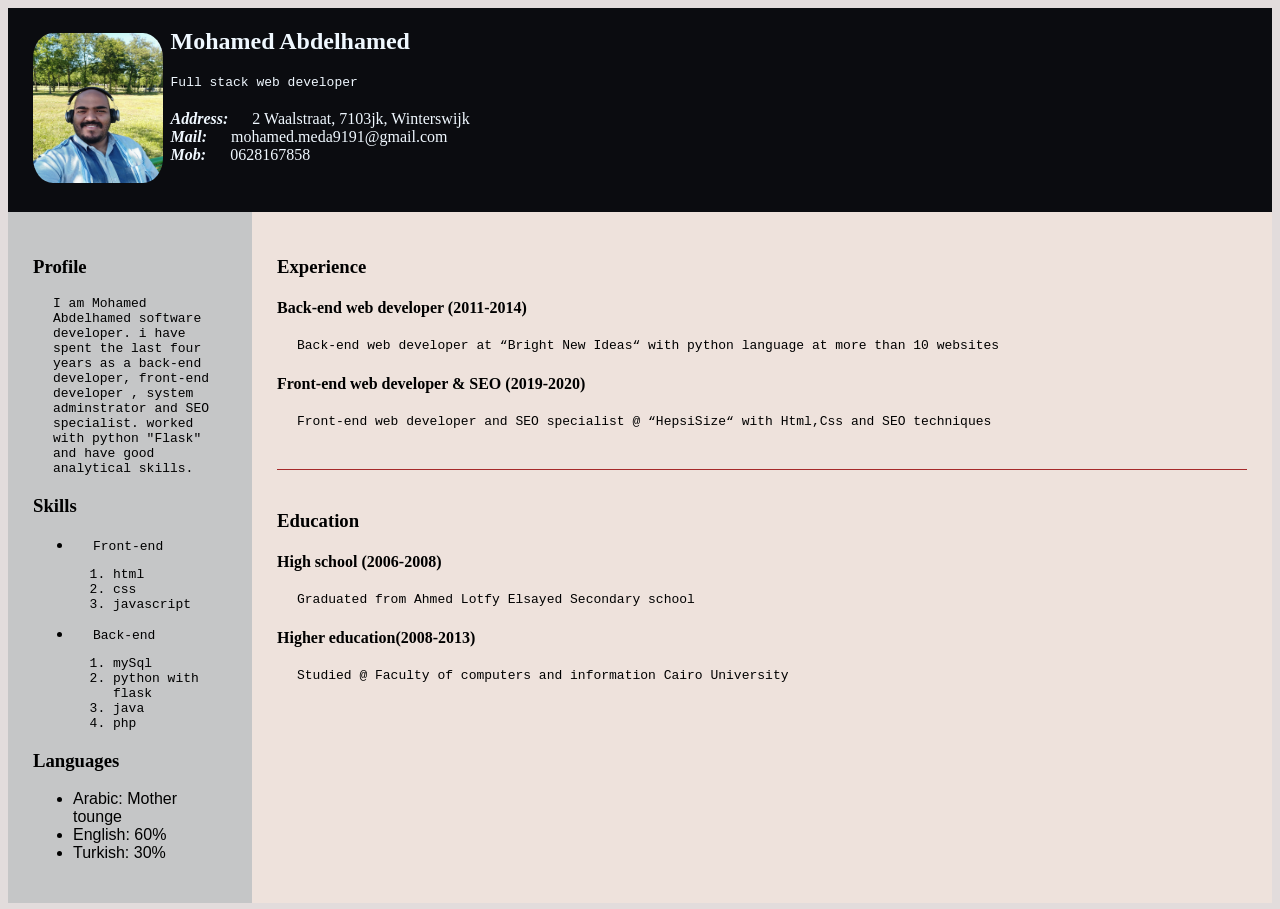
==== index.html @ e551ed8b "updated after review" ====
<!DOCTYPE html>
<html lang="en">

<head>
    <meta charset="UTF-8">
    <meta http-equiv="X-UA-Compatible" content="IE=edge">
    <meta name="viewport" content="width=device-width, initial-scale=1.0">
    <title>MohamedAbdelhamed</title>
    <link rel="stylesheet" href="stylesheet.css">
</head>


<body>


    <!--  header part contain the contact info and profile image -->
    <header>
        <div style="width: fit-content;">
            <img class="header_img" src="profile.jpeg" alt="profile picture">
        </div>

        <div class="header_info">
            <h2>Mohamed Abdelhamed</h2>
            <p class="margin_under">Full stack web developer</p>
            
            <div> <span>Address: </span>2 Waalstraat, 7103jk, Winterswijk</div>
            <div><span>Mail: </span> mohamed.meda9191@gmail.com </div>
            <div> <span > Mob: </span> 0628167858</div>
        </div>

    </header>

    <!-- __________________________________________________________________ -->

    <!--  body part contain aside it is colum which contain skills and brief about my career  -->

    <div class="main">
        <aside>
            <h3>Profile</h3>
            <p>I am Mohamed Abdelhamed software developer. i have spent the last four years as a back-end developer,
                front-end developer , system adminstrator and SEO specialist. worked with python "Flask" and have good
                analytical skills. </p>
            <h3>Skills</h3>
            <ul>
                <li> <p>Front-end</p> 
                    <ol>
                        <li>html</li>
                        <li>css</li>
                        <li>javascript</li>
                    </ol>
                </li>
                
                <li> <p>Back-end</p> 
                    <ol>
                        <li>mySql</li>
                        <li>python with flask</li>
                        <li>java</li>
                        <li>php</li>
                    </ol>
                </li>
                
            </ul>
            <h3>Languages</h3>
            <ul>
                <li>Arabic: Mother tounge</li>
                <li>English: 60%</li>
                <li>Turkish: 30%</li>
            </ul>
        </aside>

        <article>
            <h3>Experience </h3>
            <h4>Back-end web developer <span>(2011-2014)</span></h4>
            <p class="margin_under">Back-end web developer at “Bright New Ideas“ with python language at more than 10 websites</p>
            
            <h4>Front-end web developer & SEO <span>(2019-2020)</span></h4>
            <p class="margin_under">Front-end web developer and SEO specialist @ “HepsiSize“ with Html,Css and SEO techniques </p>
            
            <div class="horozintal"></div>

            <h3>Education </h3>
            <h4>High school <span>(2006-2008)</span></h4>
            <p class="margin_under">Graduated from Ahmed Lotfy Elsayed Secondary school</p>
            
            <h4>Higher education<span>(2008-2013)</span></h4>
            <p class="margin_under">Studied @ Faculty of computers and information Cairo University </p>
            

        </article>

    </div>
</body>

</html>
---- stylesheet.css ----
/* style the contact info with flex properity in colum direction
that is why i could change thier order easily if i want */

/* used san-serif monospace cursive */
/* color combination #0b0c10 #c5c6c7 #eee2dc */

body {
    background-color: rgb(226, 220, 220);
  }
  
  header {
    display: flex;
    flex-direction: row;
    background-color: #0b0c10;
  }
  .header_img {
    padding: 25px;
    width: 80%;
    height: 150px;
    border-radius: 25%;
  }
  .header_info {
    width: 70%;
    color: aliceblue;
  }
  .header_info p {
    font-family: monospace;
  }
  .header_info span {
    font-family: cursive;
    font-weight: bold;
    font-style: italic;
    margin-right: 20px;
  }
  
  /* ___________________________________________________________________*/
  
  /* used the flex box to put both aside and article divs in one row
  and it is better alternative than the float properity give you more than option
  and make it easier we can reverse the elements , not only
  put them in row but also we can put them in one column so it more felxible */
  .main {
    display: flex;
    flex-flow: row nowrap;
  }
  main h4 {
    font-size: 0.83em;
  }
  
  aside {
    padding: 25px;
    width: 20%;
    background-color: #c5c6c7;
  }
  aside p {
    font-family: monospace;
    padding-left: 20px;
  }
  aside ul li {
    font-family: sans-serif;
  }
  aside ol li {
    font-family: monospace;
  }
  aside h3 {
    font-family: cursive;
    font-weight: bold;
  }
  
  /* ________________________________________________________________ */
  article {
    padding: 25px;
    width: 100%;
    background-color: #eee2dc;
  }
  article p {
    font-family: monospace;
    padding-left: 20px;
  }
  article h3 {
    font-family: cursive;
    font-weight: bold;
  }
  
  .margin_under {
    margin-top: 20px;
    margin-bottom: 20px;
  }
  
  .horozintal {
    margin-bottom: 40px;
    margin-top: 40px;
    border-bottom: 1px solid brown;
  }
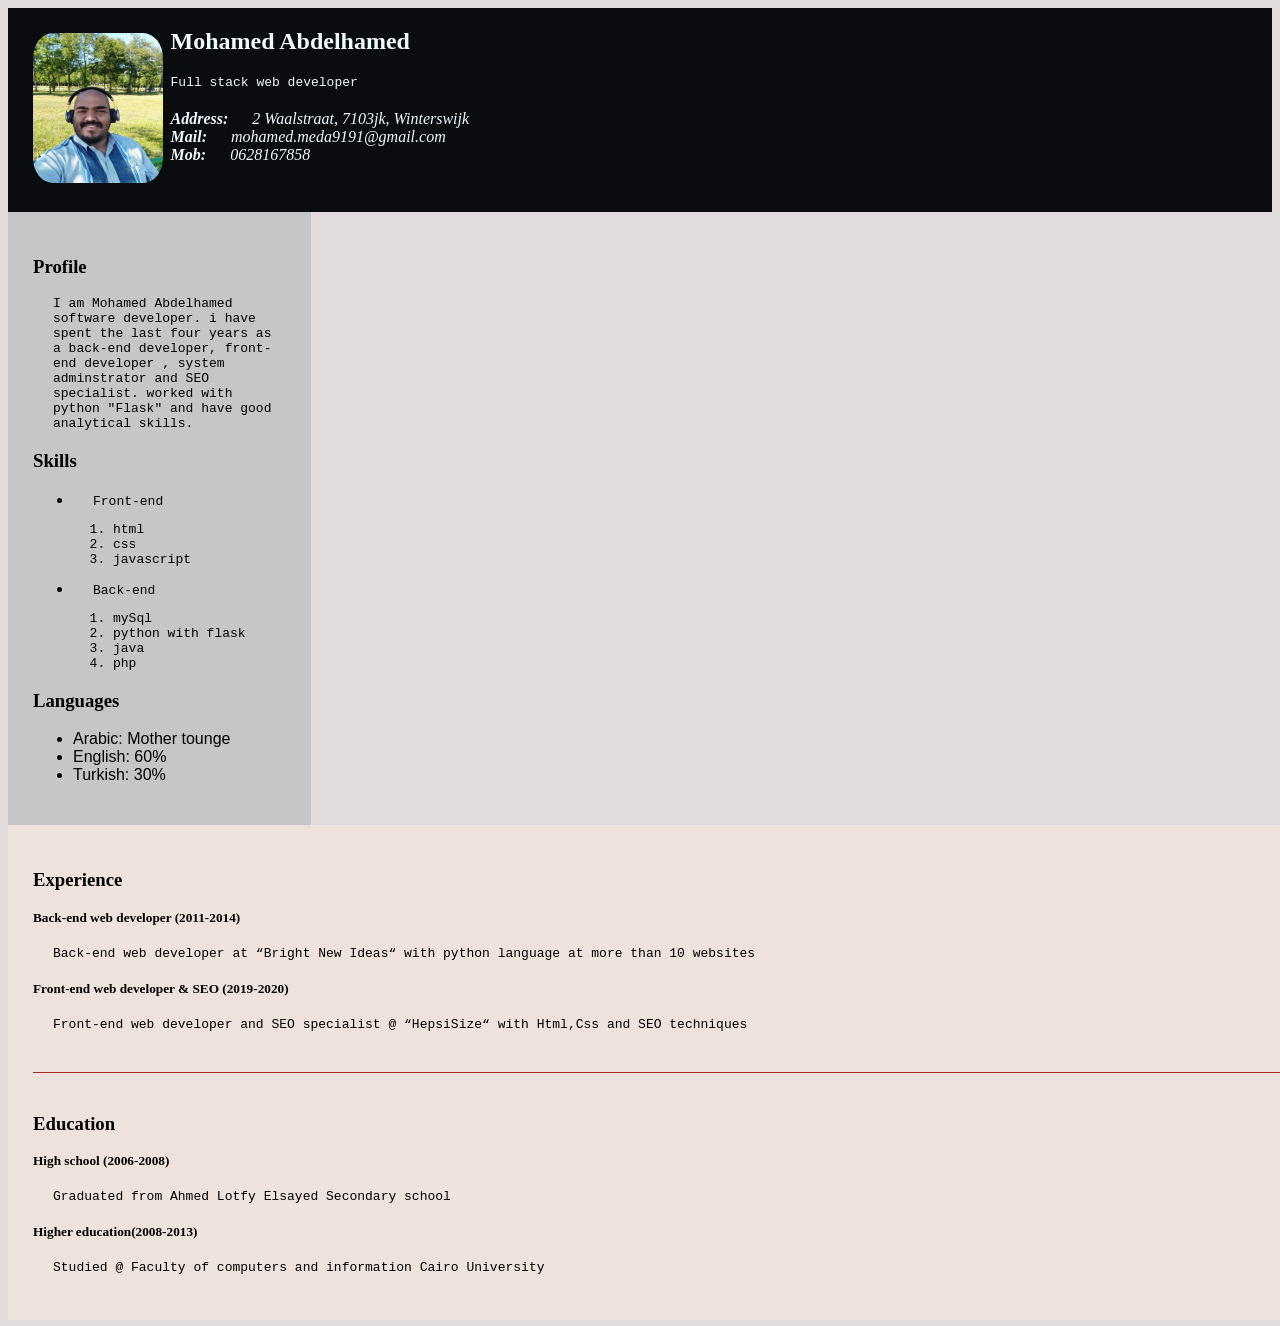
==== commit 0b87b817: "main and address tags added" ====
--- a/index.html
+++ b/index.html
@@ -12,6 +12,7 @@
 
 <body>
 
+    
 
     <!--  header part contain the contact info and profile image -->
     <header>
@@ -22,11 +23,12 @@
         <div class="header_info">
             <h2>Mohamed Abdelhamed</h2>
             <p class="margin_under">Full stack web developer</p>
-            
-            <div> <span>Address: </span>2 Waalstraat, 7103jk, Winterswijk</div>
-            <div><span>Mail: </span> mohamed.meda9191@gmail.com </div>
-            <div> <span > Mob: </span> 0628167858</div>
-        </div>
+            <address>
+                <div> <span>Address: </span>2 Waalstraat, 7103jk, Winterswijk</div>
+                <div><span>Mail: </span> mohamed.meda9191@gmail.com </div>
+                <div> <span > Mob: </span> 0628167858</div>
+            </address>
+         </div>
 
     </header>
 
@@ -34,7 +36,7 @@
 
     <!--  body part contain aside it is colum which contain skills and brief about my career  -->
 
-    <div class="main">
+    <main>
         <aside>
             <h3>Profile</h3>
             <p>I am Mohamed Abdelhamed software developer. i have spent the last four years as a back-end developer,
@@ -88,7 +90,7 @@
 
         </article>
 
-    </div>
+    </main>
 </body>
 
-</html>+</html>
--- a/stylesheet.css
+++ b/stylesheet.css
@@ -3,6 +3,7 @@
 
 /* used san-serif monospace cursive */
 /* color combination #0b0c10 #c5c6c7 #eee2dc */
+
 
 body {
     background-color: rgb(226, 220, 220);
